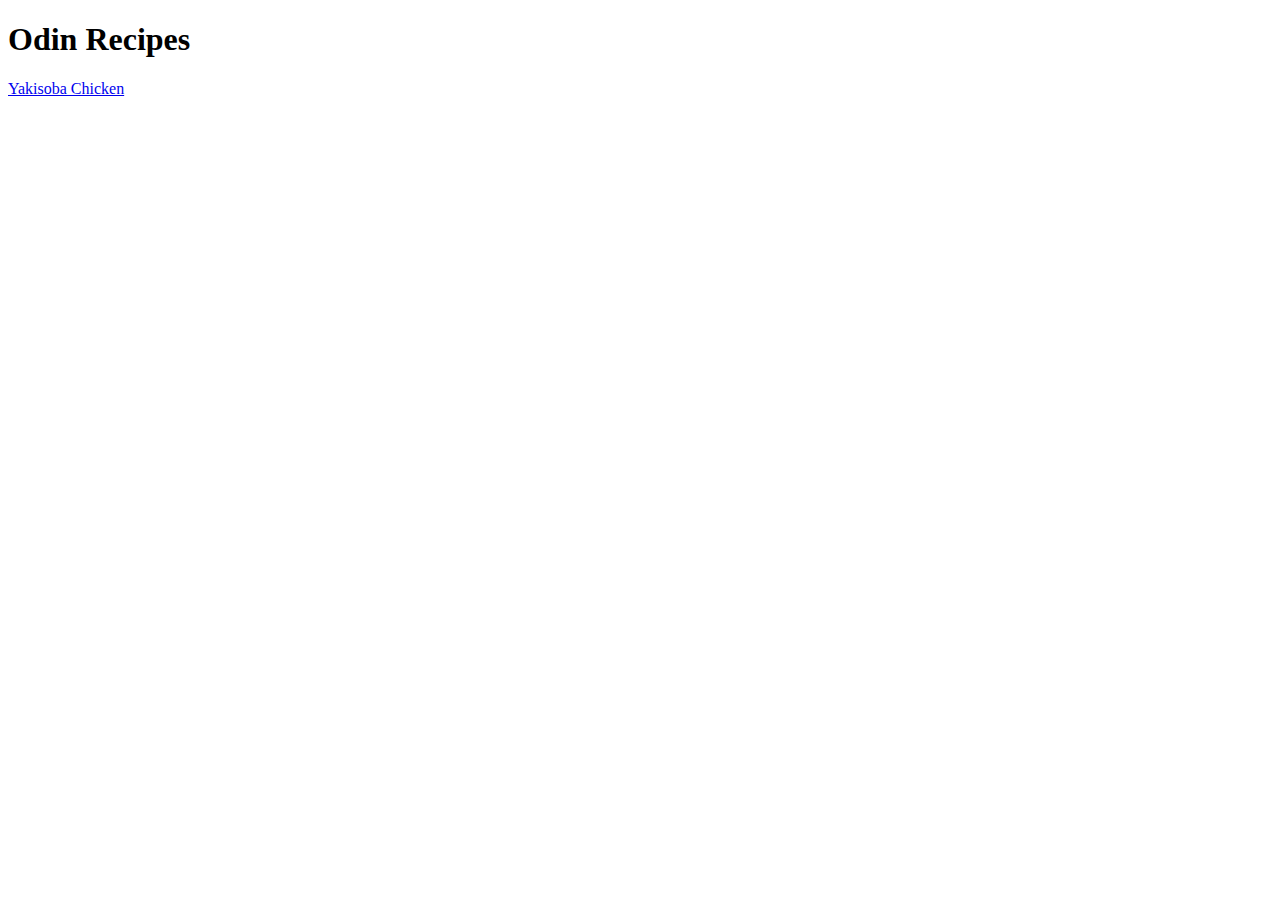
==== index.html @ 0a2b6f32 "modified readme, added index and first recipe" ====
<!DOCTYPE html>
<html lang="en">
    <head>
        <meta charset="UTF-8">
        <title>Recipes</title>
    </head>

    <body>
        <h1>Odin Recipes</h1>
        <a href="recipes/yakisoba.html" rel="noopener noreferrer">Yakisoba Chicken</a>

    </body>
</html>
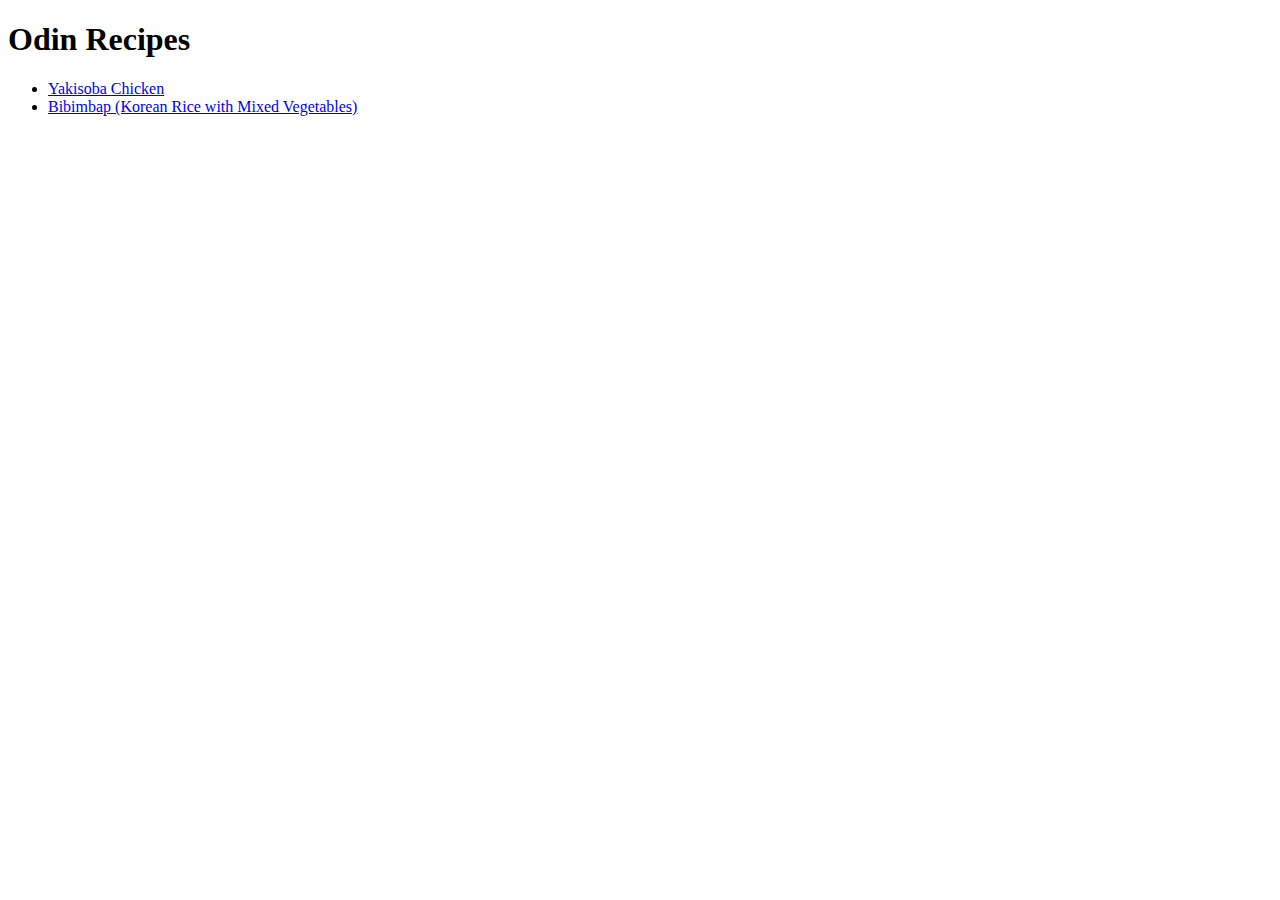
==== commit a90b6863: "created bibimbap webpage with heading and image, added bibimbap image to images directory, added lin" ====
--- a/index.html
+++ b/index.html
@@ -7,7 +7,13 @@
 
     <body>
         <h1>Odin Recipes</h1>
-        <a href="recipes/yakisoba.html" rel="noopener noreferrer">Yakisoba Chicken</a>
+        <ul>
+           <li> <a href="recipes/yakisoba.html" rel="noopener noreferrer">Yakisoba Chicken</a></li>
+           <li> <a href="recipes/bibimbap.html" rel="noopener noreferrer">Bibimbap (Korean Rice with Mixed Vegetables)</a></li>
+
+        
+        </ul>
+        
 
     </body>
 </html>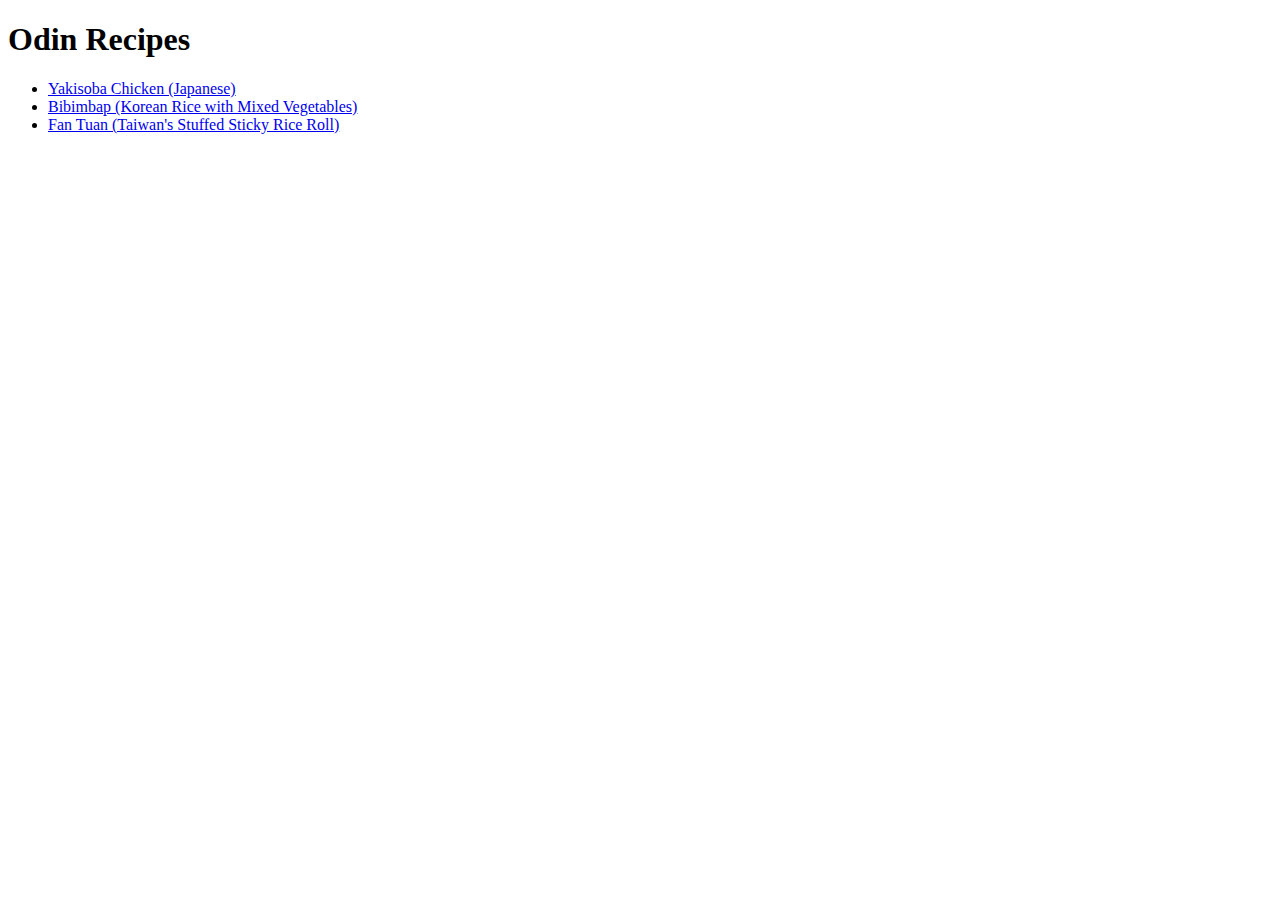
==== commit 8d4d55ff: "made fantuan webpage with lists of ingredients and steps, with image and link back to homepage" ====
--- a/index.html
+++ b/index.html
@@ -8,8 +8,9 @@
     <body>
         <h1>Odin Recipes</h1>
         <ul>
-           <li> <a href="recipes/yakisoba.html" rel="noopener noreferrer">Yakisoba Chicken</a></li>
+           <li> <a href="recipes/yakisoba.html" rel="noopener noreferrer">Yakisoba Chicken (Japanese)</a></li>
            <li> <a href="recipes/bibimbap.html" rel="noopener noreferrer">Bibimbap (Korean Rice with Mixed Vegetables)</a></li>
+           <li> <a href="recipes/fantuan.html" rel="noopener noreferrer">Fan Tuan (Taiwan's Stuffed Sticky Rice Roll)</a></li>
 
         
         </ul>
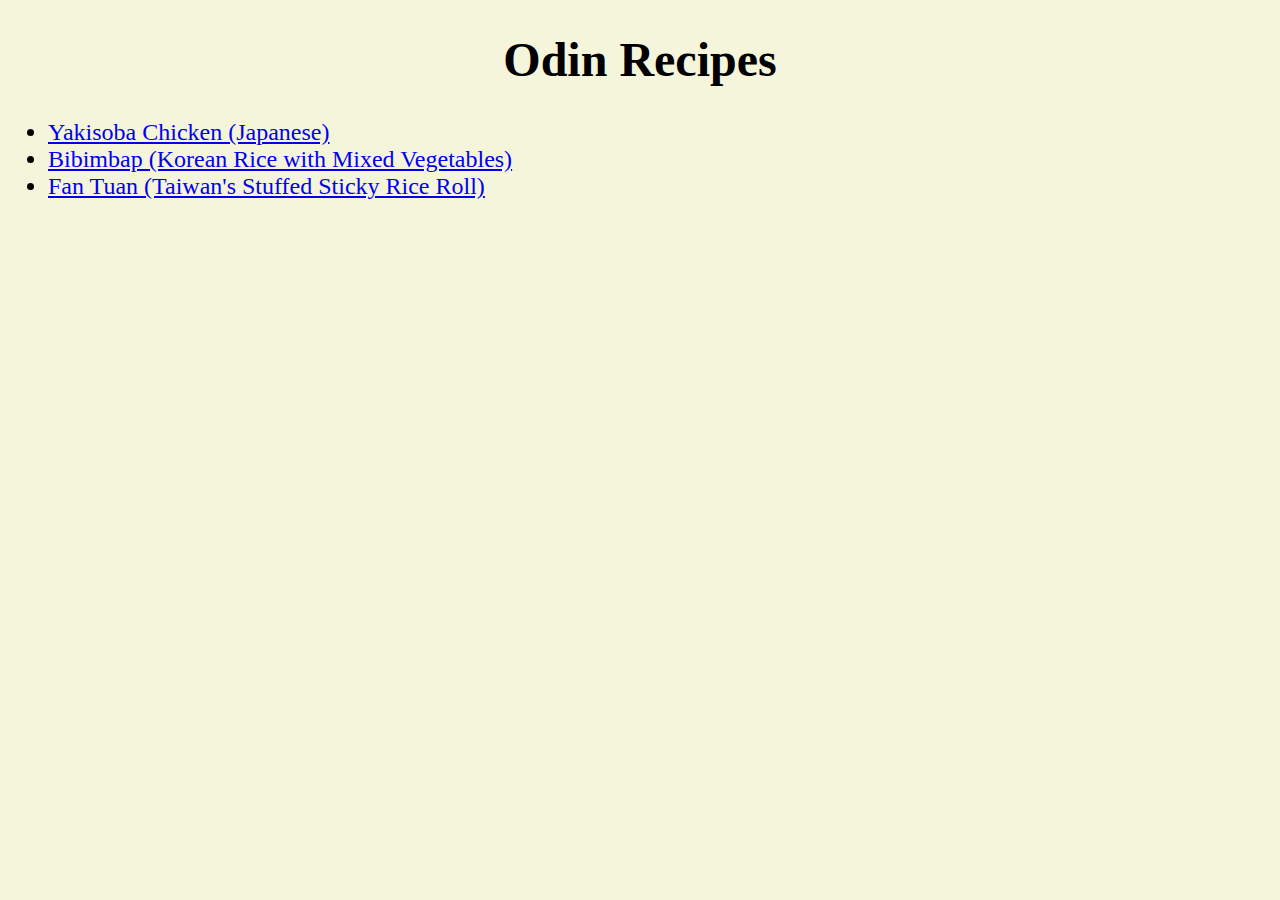
==== commit 401d2a5b: "added css files and edited the look of this previous project" ====
--- a/index.html
+++ b/index.html
@@ -3,10 +3,11 @@
     <head>
         <meta charset="UTF-8">
         <title>Recipes</title>
+        <link rel="stylesheet" href="styles.css">
     </head>
 
     <body>
-        <h1>Odin Recipes</h1>
+        <h1 class="header">Odin Recipes</h1>
         <ul>
            <li> <a href="recipes/yakisoba.html" rel="noopener noreferrer">Yakisoba Chicken (Japanese)</a></li>
            <li> <a href="recipes/bibimbap.html" rel="noopener noreferrer">Bibimbap (Korean Rice with Mixed Vegetables)</a></li>
--- a/styles.css
+++ b/styles.css
@@ -0,0 +1,13 @@
+body {
+    background-color: beige;
+    font-size: 24px;
+}
+
+.header {
+    text-align: center;
+    font-family: cursive;
+    
+}
+
+
+
